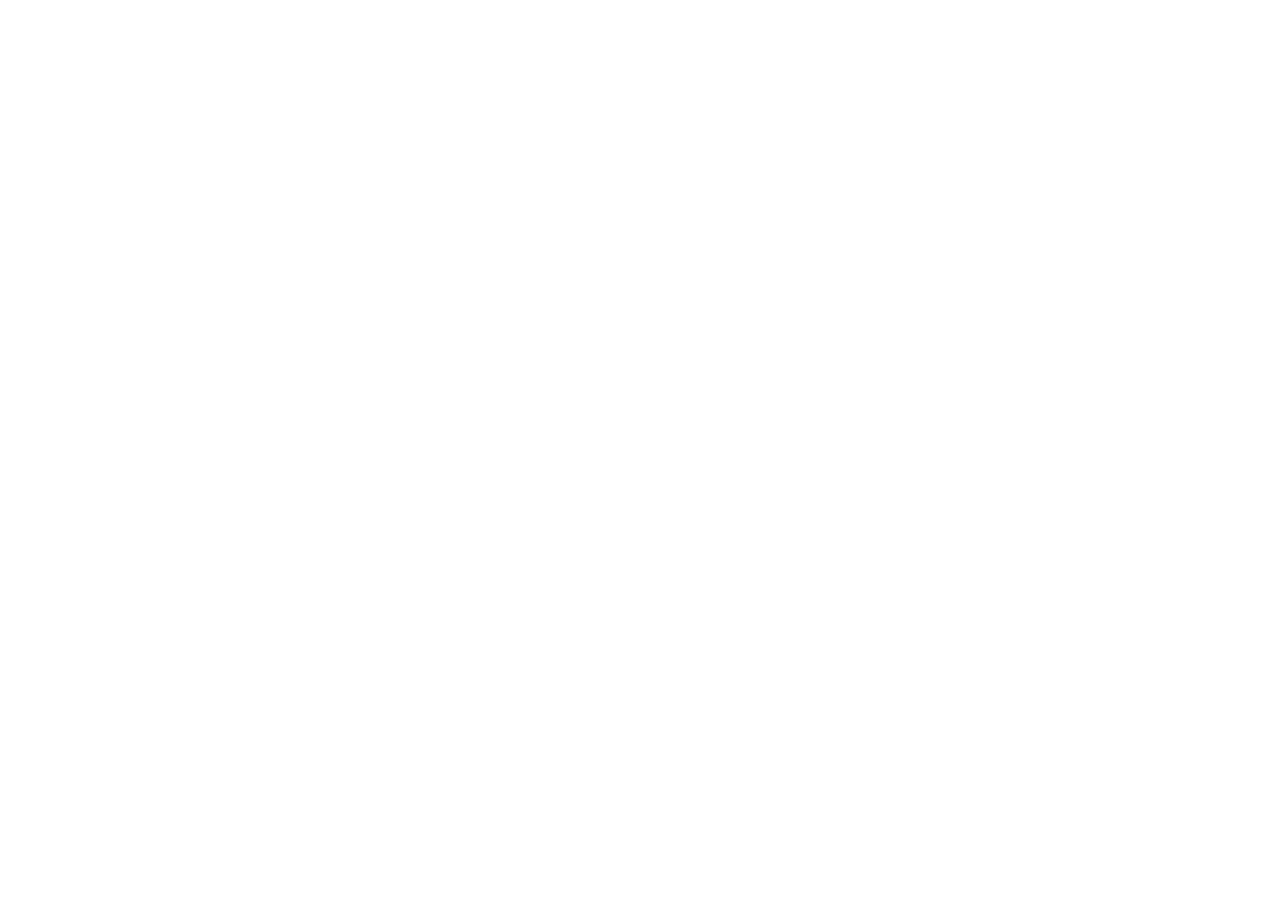
==== public/back/login.html @ 1e6d75a7 "初始化项目" ====
<!DOCTYPE html>
<html lang="en">
<head>
    <meta charset="UTF-8">
    
    <title>Title</title>
    <meta name="viewport"
          content="width=device-width, user-scalable=no, initial-scale=1.0, maximum-scale=1.0, minimum-scale=1.0">
    <link rel="stylesheet" href="./lib/bootstrap/css/bootstrap.css">
    <link rel="stylesheet" href="./css/common.css">

</head>

<div class="body_bg">

    
</div>

<body>
    
</body>
</html>
---- public/back/css/common.css ----
.body_bg{
    background-color: #222D32;
}
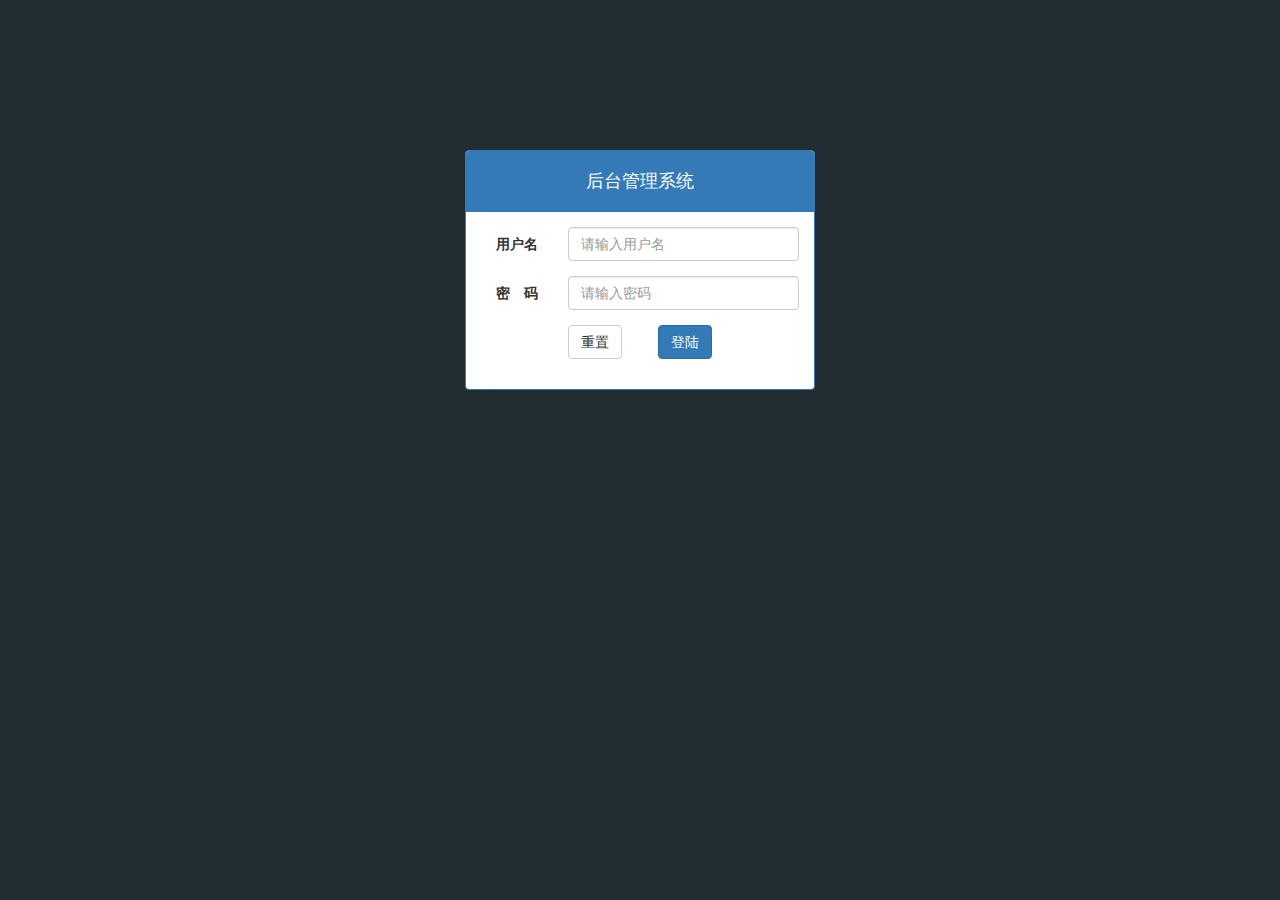
==== commit e5d8f016: "登陆页面校验进度条以及index页面功能除可视化完成" ====
--- a/public/back/login.html
+++ b/public/back/login.html
@@ -7,16 +7,64 @@
     <meta name="viewport"
           content="width=device-width, user-scalable=no, initial-scale=1.0, maximum-scale=1.0, minimum-scale=1.0">
     <link rel="stylesheet" href="./lib/bootstrap/css/bootstrap.css">
+    <link rel="stylesheet" href="./lib/bootstrap-validator/css/bootstrapValidator.min.css">
+    <link rel="stylesheet" href="./lib/nprogress/nprogress.css">
+    
     <link rel="stylesheet" href="./css/common.css">
 
 </head>
 
-<div class="body_bg">
+<body class="body_bg">
+
+    <!-- 有个版心,大屏占4份,其他撑满 -->
+
+    <div class="container">
+        <div class="col-lg-4 col-lg-offset-4">
+
+            <!-- 面板组件 -->
+            <div class="panel panel-primary mt_150">
+                    <div class="panel-heading">
+                      <h3 class="panel-title">后台管理系统</h3>
+                    </div>
+                    <div class="panel-body">
+
+                      <!-- xx-danger  红色     xx-primary 深蓝色
+                      xx-default 白色     xx-success 绿色 -->
+                     <!-- bootstrap 表单内容遵循一个规范,每一行都套一个form-group -->
+                     <form class="form-horizontal" id="form">
+                            <div class="form-group">
+                              <label for="username" class="col-sm-3 control-label">用户名</label>
+                              <div class="col-sm-9">
+                                <input type="text" name="username" class="form-control" id="username" placeholder="请输入用户名">
+                              </div>
+                            </div>
+                            <div class="form-group">
+                              <label for="password" class="col-sm-3 control-label">密　码</label>
+                              <div class="col-sm-9">
+                                <input type="password" name="password" class="form-control" id="psaaword" placeholder="请输入密码">
+                              </div>
+                            </div>
+
+                            <div class="form-group">
+                              <div class="col-sm-offset-3 col-sm-6">
+                                <button type="reset" class="btn btn-default pull-left">重置</button>
+                                <button type="submit" class="btn btn-default pull-right btn-primary">登陆</button>
+                              </div>
+                            </div>
+                          </form>
+                    </div>
+                  </div>
+        </div>
+    </div>
+
 
     
-</div>
 
-<body>
-    
+<script src="./lib/jquery/jquery.min.js"></script>
+<script src="./lib/bootstrap/js/bootstrap.min.js"></script>
+<script src="./lib/bootstrap-validator/js/bootstrapValidator.min.js"></script>
+<script src="./lib/nprogress/nprogress.js"></script>
+<script src="./js/common.js"></script>
+<script src="./js/login.js"></script>
 </body>
 </html>--- a/public/back/lib/bootstrap-validator/css/bootstrapValidator.min.css
+++ b/public/back/lib/bootstrap-validator/css/bootstrapValidator.min.css
@@ -0,0 +1,11 @@
+/*!
+ * BootstrapValidator (http://bootstrapvalidator.com)
+ * The best jQuery plugin to validate form fields. Designed to use with Bootstrap 3
+ *
+ * @version     v0.5.1, built on 2014-08-22 4:55:09 PM
+ * @author      https://twitter.com/nghuuphuoc
+ * @copyright   (c) 2013 - 2014 Nguyen Huu Phuoc
+ * @license     MIT
+ */
+
+.bv-form .help-block{margin-bottom:0}.bv-form .tooltip-inner{text-align:left}.nav-tabs li.bv-tab-success>a{color:#3c763d}.nav-tabs li.bv-tab-error>a{color:#a94442}--- a/public/back/lib/nprogress/nprogress.css
+++ b/public/back/lib/nprogress/nprogress.css
@@ -0,0 +1,74 @@
+/* Make clicks pass-through */
+#nprogress {
+  pointer-events: none;
+}
+
+#nprogress .bar {
+  background: greenyellow;
+
+  position: fixed;
+  z-index: 10000;
+  top: 0;
+  left: 0;
+
+  width: 100%;
+  height: 2px;
+}
+
+/* Fancy blur effect */
+#nprogress .peg {
+  display: block;
+  position: absolute;
+  right: 0px;
+  width: 100px;
+  height: 100%;
+  box-shadow: 0 0 10px #29d, 0 0 5px #29d;
+  opacity: 1.0;
+
+  -webkit-transform: rotate(3deg) translate(0px, -4px);
+      -ms-transform: rotate(3deg) translate(0px, -4px);
+          transform: rotate(3deg) translate(0px, -4px);
+}
+
+/* Remove these to get rid of the spinner */
+#nprogress .spinner {
+  display: block;
+  position: fixed;
+  z-index: 1031;
+  top: 15px;
+  right: 15px;
+}
+
+#nprogress .spinner-icon {
+  width: 18px;
+  height: 18px;
+  box-sizing: border-box;
+
+  border: solid 2px transparent;
+  border-top-color: #29d;
+  border-left-color: #29d;
+  border-radius: 50%;
+
+  -webkit-animation: nprogress-spinner 400ms linear infinite;
+          animation: nprogress-spinner 400ms linear infinite;
+}
+
+.nprogress-custom-parent {
+  overflow: hidden;
+  position: relative;
+}
+
+.nprogress-custom-parent #nprogress .spinner,
+.nprogress-custom-parent #nprogress .bar {
+  position: absolute;
+}
+
+@-webkit-keyframes nprogress-spinner {
+  0%   { -webkit-transform: rotate(0deg); }
+  100% { -webkit-transform: rotate(360deg); }
+}
+@keyframes nprogress-spinner {
+  0%   { transform: rotate(0deg); }
+  100% { transform: rotate(360deg); }
+}
+
--- a/public/back/css/common.css
+++ b/public/back/css/common.css
@@ -1,3 +1,157 @@
-.body_bg{
+
+a:link,
+a:visited,
+a:hover,
+a:active {
+    text-decoration: none;
+}
+
+ul {
+    margin: 0;
+    padding: 0;
+    list-style: none;
+}
+
+.red {
+    color: red;
+}
+
+.mt_20 {
+    margin-top: 20px;
+}
+
+
+.body_bg {
     background-color: #222D32;
+}
+
+.panel-title {
+    height: 40px;
+    line-height: 40px;
+    font-size: 18px;
+    text-align: center;
+  }
+.mt_150 {
+    margin-top: 150px;
+}
+
+
+.lt_aside {
+    position: fixed;
+    left: 0;
+    top: 0;
+    width: 180px;
+    height: 100%;
+    background-color: #222D32;
+    z-index: 999;
+    transition: all 1s;
+
+}
+.lt_aside.hidemenu{
+    left: -180px;
+}
+
+.lt_aside .brand {
+    width: 100%;
+    height: 50px;
+    background-color: #367FA9;
+}
+
+.lt_aside .brand a{
+    display: block;
+    line-height: 50px;
+    color: #fff;
+    text-align: center;
+    font-size: 22px;
+}
+
+.lt_aside .user {
+    height: 180px;
+    padding-top: 30px;
+}
+
+.lt_aside .user img{
+    width: 80px;
+    height: 80px;
+    border-radius: 40px;
+    display: block;
+    margin: 0 auto;
+}
+
+.lt_aside .user p {
+    height: 40px;
+    line-height: 40px;
+    font-size: 18px;
+    color: #fff;
+    text-align: center;
+}
+
+.lt_aside .nav a{
+    display: block;
+    height: 40px;
+    line-height: 40px;
+    color: #fff;
+    padding-left: 40px;
+    border-left: 3px solid transparent;
+}
+
+.lt_aside .nav a.current {
+    background-color: #1D1F21;
+    border-left: 3px solid #006699;
+}
+
+.lt_aside .nav a i {
+    margin-right: 4px;
+}
+
+.lt_aside .nav .child{
+    display: none;
+}
+
+.lt_aside .nav .child a {
+    padding-left:  60px;
+}
+
+
+.lt_main{
+    padding-left: 180px;
+    padding-top: 50px;
+    height: 2000px;
+    background-color: pink;
+    transition: all 1s;
+}
+.lt_main.hidemenu {
+    padding-left: 0px;
+  }
+
+
+.lt_topbar {
+    position: fixed;
+    left: 0px;
+    top: 0px;
+    height: 50px;
+    width: 100%;
+    background-color: #3C8DBC;
+    padding-left: 180px;
+    transition: all 1s;
+}
+
+.lt_topbar.hidemenu {
+    padding-left: 0px;
+}
+
+.lt_topbar a {
+    width: 50px;
+    height: 50px;
+    line-height: 50px;
+    text-align: center;
+    color: #fff;
+    font-size: 20px;
+}
+
+.echarts_left,
+.echarts_right {
+  height: 400px;
+  width: 48%;
+  background-color: skyblue;
 }